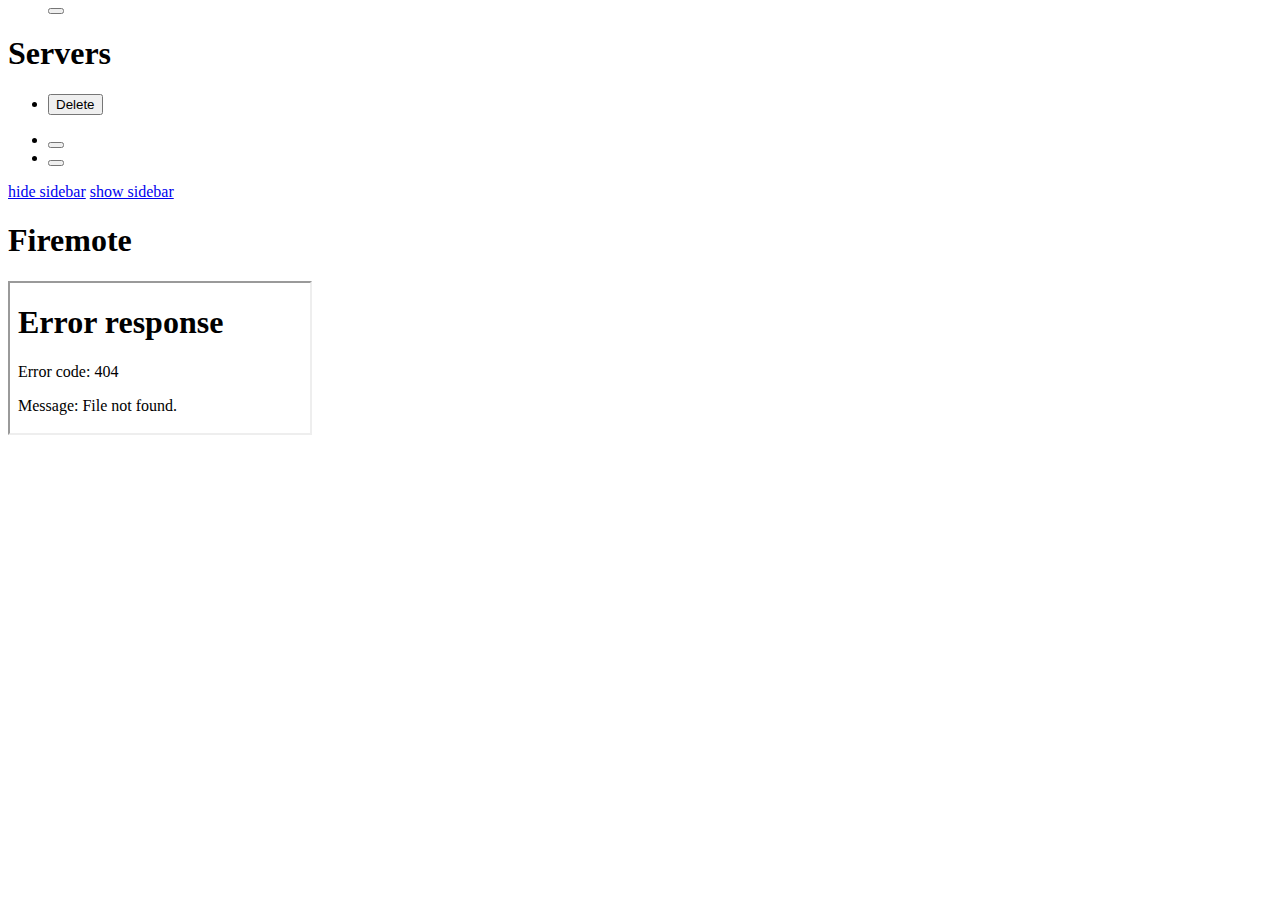
==== index.html @ 844050ee "Added meta content="width=device-width". Fixes #4." ====
<!-- No Doctype - Makes 100% height work for some reason. -->
<html>
  <head>
    <meta name="viewport" content="width=device-width">
    <meta http-equiv="Content-Type" content="text/html;charset=utf-8" >
    <script src="js/cli.js"></script>
    <script src="js/paramikojs/utf8.js"></script>
    <script src="js/paramikojs/kryptos/kryptos.js"></script>
    <script src="js/paramikojs/kryptos/Cipher/AES.js"></script>
    <script src="js/paramikojs/kryptos/Cipher/ARC4.js"></script>
    <script src="js/paramikojs/kryptos/Cipher/Blowfish.js"></script>
    <script src="js/paramikojs/kryptos/Cipher/DES3.js"></script>
    <script src="js/paramikojs/kryptos/Hash/baseHash.js"></script>
    <script src="js/paramikojs/kryptos/Hash/MD5.js"></script>
    <script src="js/paramikojs/kryptos/Hash/SHA.js"></script>
    <script src="js/paramikojs/kryptos/Hash/SHA256.js"></script>
    <script src="js/paramikojs/kryptos/Hash/HMAC.js"></script>
    <script src="js/paramikojs/kryptos/PublicKey/RSA.js"></script>
    <script src="js/paramikojs/kryptos/PublicKey/DSA.js"></script>
    <script src="js/paramikojs/kryptos/Random/_UserFriendlyRNG.js"></script>
    <script src="js/paramikojs/kryptos/Random/Fortuna/SHAd256.js"></script>
    <script src="js/paramikojs/kryptos/Random/Fortuna/FortunaAccumulator.js"></script>
    <script src="js/paramikojs/kryptos/Random/Fortuna/FortunaGenerator.js"></script>
    <script src="js/paramikojs/kryptos/Random/OSRNG/browser.js"></script>
    <script src="js/paramikojs/common.js"></script>
    <script src="js/paramikojs/dsskey.js"></script>
    <script src="js/paramikojs/BigInteger.js"></script>
    <script src="js/paramikojs/auth_handler.js"></script>
    <script src="js/paramikojs/ber.js"></script>
    <script src="js/paramikojs/channel.js"></script>
    <script src="js/paramikojs/client.js"></script>
    <script src="js/paramikojs/kex_gex.js"></script>
    <script src="js/paramikojs/kex_group1.js"></script>
    <script src="js/paramikojs/message.js"></script>
    <script src="js/paramikojs/packet.js"></script>
    <script src="js/paramikojs/pkey.js"></script>
    <script src="js/paramikojs/python_shim.js"></script>
    <script src="js/paramikojs/rsakey.js"></script>
    <script src="js/paramikojs/ssh_exception.js"></script>
    <script src="js/paramikojs/transport.js"></script>
    <script src="js/paramikojs/util.js"></script>
    <script src="js/app.js"></script>
    <script src="js/wcwidth.js"></script>
    <script src="js/misc.js"></script>
    <script src="js/baseObserver.js"></script>
    <script src="js/baseProtocol.js"></script>
    <script src="js/common.js"></script>
    <script src="js/log.js"></script>
    <script src="js/ssh2.js"></script>
    <script src="js/ssh2Observer.js"></script>
    <script src="js/telnet.js"></script>
    <script src="js/telnetCliAddons.js"></script>
    <script src="js/telnetObserver.js"></script>
    <link rel="stylesheet" href="css/buttons.css" type="text/css">
    <link rel="stylesheet" href="css/drawer.css" type="text/css">
    <link rel="stylesheet" href="css/headers.css" type="text/css">
    <link rel="stylesheet" href="css/input_areas.css" type="text/css">
    <link rel="stylesheet" href="css/toolbars.css" type="text/css">
    <link rel="stylesheet" href="css/gaia-icons-embedded.css" type="text/css">
    <link rel="stylesheet" href="css/styles.css" type="text/css">
  </head>
  <body>
    <section data-type="sidebar">
      <header>
        <menu type="toolbar">
          <button data-icon="add" id="add"></button>
        </menu>
        <h1>Servers</h1>
      </header>
      <nav>
        <ul id="servers"></ul>
      </nav>
      <div role="toolbar">
        <ul>
          <li><button class="pack-icon-delete">Delete</button></li>
        </ul>
        <ul>
          <li><button data-icon="edit" id="edit"></button></li>
          <li><button data-icon="settings" id="settings"></button></li>
        </ul>
      </div>
    </section>
    <section id="drawer" role="region">
  <header>
    <a href="#content" data-icon="add"><span class="icon icon-menu">hide sidebar</span></a>
    <a href="#drawer" data-icon="add" id="connect"><span class="icon icon-add">show sidebar</span></a>
    <button data-icon="close" id="close" style="display: none;"></button>
    <h1>Firemote</h1>
  </header>
  <div role="main" id="main">
   <iframe id="cmdlog" src="blank.html"></iframe>
  </div>
</section>
  </body>
</html>
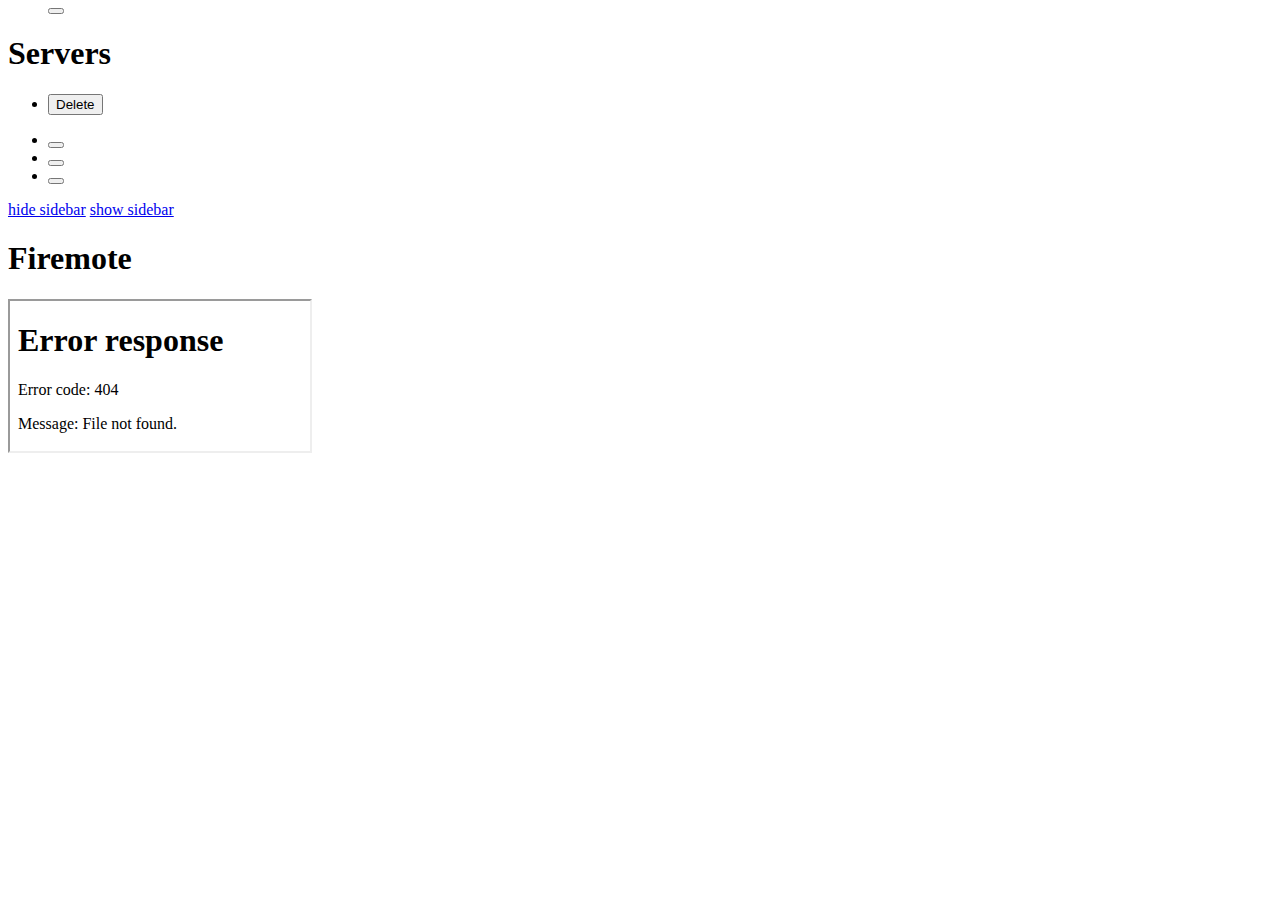
==== commit 026b06e2: "added sign ssh data worker globval, changed key import fields to textarea" ====
--- a/index.html
+++ b/index.html
@@ -3,54 +3,59 @@
   <head>
     <meta name="viewport" content="width=device-width">
     <meta http-equiv="Content-Type" content="text/html;charset=utf-8" >
+    <script src="js/server.js"></script>
     <script src="js/cli.js"></script>
-    <script src="js/paramikojs/utf8.js"></script>
+    <script src="js/wcwidth.js"></script>
+    <script src="js/ssh2.js"></script>
+    <script src="js/telnet.js"></script>
+    <script src="js/toolset.js"></script>
+    <script src="js/jsencrypt.js"></script>
+    <script src="js/app.js"></script>
+    <script src="js/paramikojs/common.js"></script>
+    <script src="js/paramikojs/auth_handler.js"></script>
+    <script src="js/paramikojs/ber.js"></script>
+    <script src="js/paramikojs/BigInteger.js"></script>
+    <script src="js/paramikojs/channel.js"></script>
+    <script src="js/paramikojs/client.js"></script>
+    <script src="js/paramikojs/compress.js"></script>
+    <script src="js/paramikojs/dsskey.js"></script>
+    <script src="js/paramikojs/file.js"></script>
+    <script src="js/paramikojs/hostkeys.js"></script>
+    <script src="js/paramikojs/kex_gex.js"></script>
+    <script src="js/paramikojs/kex_group14.js"></script>
+    <script src="js/paramikojs/kex_group1.js"></script>
+    <script src="js/paramikojs/message.js"></script>
+    <script src="js/paramikojs/packet.js"></script>
+    <script src="js/paramikojs/python_shim.js"></script>
+    <script src="js/paramikojs/rsakey.js"></script>
+    <script src="js/paramikojs/sftp_attr.js"></script>
+    <script src="js/paramikojs/sftp_client.js"></script>
+    <script src="js/paramikojs/sftp_file.js"></script>
+    <script src="js/paramikojs/sftp.js"></script>
+    <script src="js/paramikojs/sign_ssh_data_worker.js"></script>
+    <script src="js/paramikojs/ssh_exception.js"></script>
+    <script src="js/paramikojs/unknown_key.js"></script>
+    <script src="js/paramikojs/util.js"></script>
     <script src="js/paramikojs/kryptos/kryptos.js"></script>
     <script src="js/paramikojs/kryptos/Cipher/AES.js"></script>
     <script src="js/paramikojs/kryptos/Cipher/ARC4.js"></script>
     <script src="js/paramikojs/kryptos/Cipher/Blowfish.js"></script>
     <script src="js/paramikojs/kryptos/Cipher/DES3.js"></script>
+    <script src="js/paramikojs/kryptos/Cipher/nss3.js"></script>
     <script src="js/paramikojs/kryptos/Hash/baseHash.js"></script>
+    <script src="js/paramikojs/kryptos/Hash/HMAC.js"></script>
     <script src="js/paramikojs/kryptos/Hash/MD5.js"></script>
+    <script src="js/paramikojs/kryptos/Hash/SHA256.js"></script>
     <script src="js/paramikojs/kryptos/Hash/SHA.js"></script>
-    <script src="js/paramikojs/kryptos/Hash/SHA256.js"></script>
-    <script src="js/paramikojs/kryptos/Hash/HMAC.js"></script>
+    <script src="js/paramikojs/kryptos/PublicKey/DSA.js"></script>
     <script src="js/paramikojs/kryptos/PublicKey/RSA.js"></script>
-    <script src="js/paramikojs/kryptos/PublicKey/DSA.js"></script>
     <script src="js/paramikojs/kryptos/Random/_UserFriendlyRNG.js"></script>
     <script src="js/paramikojs/kryptos/Random/Fortuna/SHAd256.js"></script>
     <script src="js/paramikojs/kryptos/Random/Fortuna/FortunaAccumulator.js"></script>
     <script src="js/paramikojs/kryptos/Random/Fortuna/FortunaGenerator.js"></script>
     <script src="js/paramikojs/kryptos/Random/OSRNG/browser.js"></script>
-    <script src="js/paramikojs/common.js"></script>
-    <script src="js/paramikojs/dsskey.js"></script>
-    <script src="js/paramikojs/BigInteger.js"></script>
-    <script src="js/paramikojs/auth_handler.js"></script>
-    <script src="js/paramikojs/ber.js"></script>
-    <script src="js/paramikojs/channel.js"></script>
-    <script src="js/paramikojs/client.js"></script>
-    <script src="js/paramikojs/kex_gex.js"></script>
-    <script src="js/paramikojs/kex_group1.js"></script>
-    <script src="js/paramikojs/message.js"></script>
-    <script src="js/paramikojs/packet.js"></script>
+    <script src="js/paramikojs/transport.js"></script>
     <script src="js/paramikojs/pkey.js"></script>
-    <script src="js/paramikojs/python_shim.js"></script>
-    <script src="js/paramikojs/rsakey.js"></script>
-    <script src="js/paramikojs/ssh_exception.js"></script>
-    <script src="js/paramikojs/transport.js"></script>
-    <script src="js/paramikojs/util.js"></script>
-    <script src="js/app.js"></script>
-    <script src="js/wcwidth.js"></script>
-    <script src="js/misc.js"></script>
-    <script src="js/baseObserver.js"></script>
-    <script src="js/baseProtocol.js"></script>
-    <script src="js/common.js"></script>
-    <script src="js/log.js"></script>
-    <script src="js/ssh2.js"></script>
-    <script src="js/ssh2Observer.js"></script>
-    <script src="js/telnet.js"></script>
-    <script src="js/telnetCliAddons.js"></script>
-    <script src="js/telnetObserver.js"></script>
     <link rel="stylesheet" href="css/buttons.css" type="text/css">
     <link rel="stylesheet" href="css/drawer.css" type="text/css">
     <link rel="stylesheet" href="css/headers.css" type="text/css">
@@ -60,36 +65,94 @@
     <link rel="stylesheet" href="css/styles.css" type="text/css">
   </head>
   <body>
+    <template id="server">
+      <li>
+        <a class="server"></a>
+      </li>
+    </template>
     <section data-type="sidebar">
-      <header>
-        <menu type="toolbar">
-          <button data-icon="add" id="add"></button>
-        </menu>
-        <h1>Servers</h1>
-      </header>
-      <nav>
-        <ul id="servers"></ul>
-      </nav>
-      <div role="toolbar">
+      <div id="serverlist">
+        <header>
+          <menu type="toolbar">
+            <button data-icon="add" id="add"></button>
+          </menu>
+          <h1>Servers</h1>
+        </header>
+        <nav>
+          <ul id="servers"></ul>
+        </nav>
+        <div role="toolbar">
         <ul>
           <li><button class="pack-icon-delete">Delete</button></li>
         </ul>
         <ul>
           <li><button data-icon="edit" id="edit"></button></li>
           <li><button data-icon="settings" id="settings"></button></li>
+          <li><button data-icon="lock" id="keys"></button></li>
         </ul>
+      </div>
+      </div>
+      <div id="editpane" style="display: none;">
+        <header>
+          <h1>Edit</h1>
+        </header>
+        <form>
+          <input type="text" id="host" style="width: 90%">
+          <input type="text" id="port" style="width: 90%">
+          <select id='type' style="width: 90%; background: #fff">
+            <option id="optionssh2">ssh2</option>
+            <option id="optiontelnet">telnet</option>
+          </select>
+          <input type="text" id="username" style="width: 90%">
+          <input type="password" id="password" style="width: 90%">
+          <button id='save' class='bb-button recommend draweritem' style="width: 90%">Save</button>
+          <button id='delete' class='bb-button danger draweritem'>Delete</button>
+        </form>
+      </div>
+      <div id="settingpane" style="display: none;">
+        <header>
+          <h1>Settings</h1>
+        </header>
+        <select id="widthoption" style='width: 90%; background: #fff;'>
+          <option id="optionscreenwidth">Screen Width</option>
+          <option id="optioncustom">Custom</option>
+        </select>
+        <input type="text" id="width" style='display: none; width: 90%;'>
+        <button id="saveSettings" class='bb-button recommend draweritem'>Save</button>
+      </div>
+      <div id="keypane" style="display: none;">
+        <header>
+          <h1>Keys</h1>
+        </header>
+        <div id="nokey" style="width: 90%;">
+          <button id="importkey">Import</button>
+          <button id="generatekey">Generate</button>
+        </div>
+        <div id="keyexists" style="display: none; width: 90%;">
+          <button id="exportkey">Export</button>
+          <button id="deletekey">Delete</button>
+        </div>
+        <div id="keyfield" style="display: none; width: 90%;">
+          <textarea id="publicfield" placeholder="Paste public key here."></textarea>
+          <textarea id="privatefield" placeholder="Paste private key here."></textarea>
+          <button id="savekey">Save</button>
+        </div>
+        <div id="generatingkey" style="display: none;">
+          Generating key...
+        </div>
+        <button id="keyback" style="vertical-align: bottom;" class='bb-button recommend draweritem'>Back</button>
       </div>
     </section>
     <section id="drawer" role="region">
-  <header>
-    <a href="#content" data-icon="add"><span class="icon icon-menu">hide sidebar</span></a>
-    <a href="#drawer" data-icon="add" id="connect"><span class="icon icon-add">show sidebar</span></a>
-    <button data-icon="close" id="close" style="display: none;"></button>
-    <h1>Firemote</h1>
-  </header>
-  <div role="main" id="main">
-   <iframe id="cmdlog" src="blank.html"></iframe>
-  </div>
-</section>
+      <header>
+        <a href="#content" data-icon="add"><span class="icon icon-menu">hide sidebar</span></a>
+        <a href="#drawer" data-icon="add" id="showdrawer"><span class="icon icon-add">show sidebar</span></a>
+        <button data-icon="close" id="close" style="display: none;"></button>
+        <h1>Firemote</h1>
+      </header>
+      <div role="main" id="main">
+        <iframe id="terminalframe" src="blank.html"></iframe>
+      </div>
+    </section>
   </body>
 </html>
